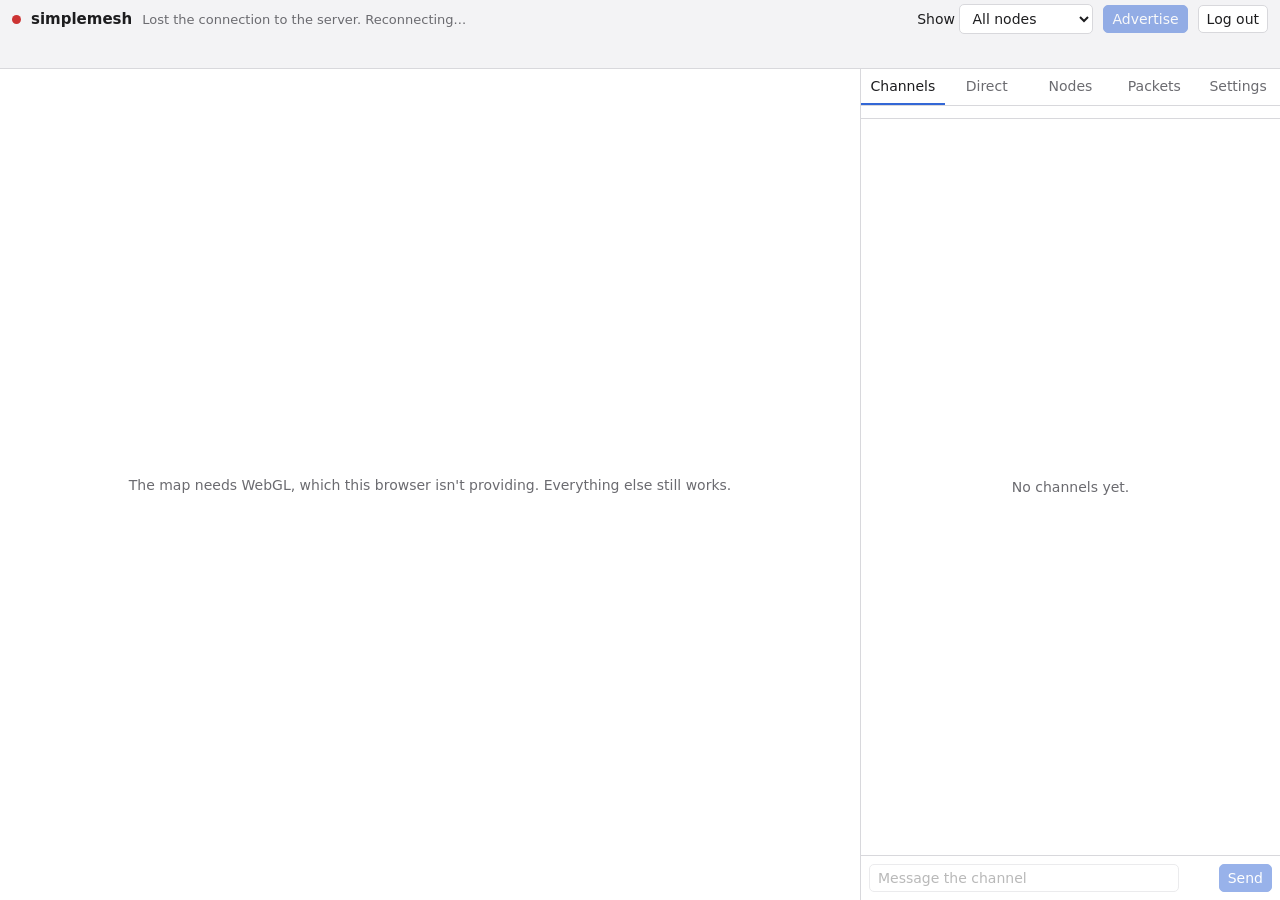
==== simplemesh/web/index.html @ 65545a65 "Add simplemesh: a web page for a MeshCore node on the Pi's serial port Map of nodes on the offline N" ====
<!doctype html>
<html lang="en">
<meta charset="utf-8">
<meta name="viewport" content="width=device-width, initial-scale=1">
<title>simplemesh</title>
<link rel="stylesheet" href="maplibre-gl.css">
<style>
  :root { --bg: #fff; --fg: #1d1d1f; --dim: #6b6b70; --line: #d8d8dc; --bar: #f3f3f5; --accent: #3367d6; --ok: #2a9d4a; --bad: #c33;
          --bubble: #eceef2; --mine: #3367d6; --t1: #1e6fe8; --t2: #e08a00; --t3: #8a3ffc; --t4: #1f9d3a; }
  @media (prefers-color-scheme: dark) {
    :root { --bg: #1b1b1e; --fg: #e8e8ea; --dim: #9a9aa0; --line: #38383d; --bar: #26262a; --accent: #7aa2ff; --ok: #4ade80; --bad: #f87171;
            --bubble: #2c2c31; --mine: #3a5fb8; }
  }
  * { box-sizing: border-box; }
  html, body { margin: 0; height: 100%; background: var(--bg); color: var(--fg); font: 14px system-ui, sans-serif; }
  body { display: grid; grid-template-rows: auto 1fr; }
  [hidden] { display: none !important; }
  header { padding: 4px 12px; background: var(--bar); border-bottom: 1px solid var(--line); }
  header .row { display: flex; align-items: center; gap: 10px; flex-wrap: wrap; min-height: 30px; }
  header h1 { margin: 0; font-size: 15px; }
  .dot { width: 9px; height: 9px; border-radius: 50%; background: var(--bad); flex: none; }
  .dot.on { background: var(--ok); }
  #status, #radio { color: var(--dim); font-size: 13px; }
  .grow { flex: 1; }
  #notice { background: #fff3cd; color: #5b4500; padding: 5px 12px; font-size: 13px; }
  main { display: grid; grid-template-columns: 1fr 420px; min-height: 0; }
  #mapbox { position: relative; min-height: 0; }
  #map { position: absolute; inset: 0; }
  #msg { position: absolute; left: 8px; bottom: 36px; font: 12px sans-serif; color: #1d1d1f; background: #fffd; padding: 3px 6px; border-radius: 4px; }
  #nomap { position: absolute; inset: 0; display: none; place-items: center; color: var(--dim); padding: 20px; text-align: center; }
  aside { display: flex; flex-direction: column; border-left: 1px solid var(--line); min-height: 0; }
  nav { display: flex; border-bottom: 1px solid var(--line); }
  nav button { flex: 1; border: 0; background: none; color: var(--dim); padding: 9px 2px; font: inherit; cursor: pointer; border-bottom: 2px solid transparent; position: relative; }
  nav button.on { color: var(--fg); border-bottom-color: var(--accent); }
  .badge { background: var(--accent); color: #fff; border-radius: 9px; font-size: 11px; padding: 0 6px; margin-left: 4px; }
  .tab { flex: 1; min-height: 0; overflow: auto; display: flex; flex-direction: column; }
  .tab.pad { padding: 10px 12px; display: block; }
  table { width: 100%; border-collapse: collapse; }
  th { position: sticky; top: 0; background: var(--bar); text-align: left; font-weight: 600; color: var(--dim); z-index: 1; }
  th, td { padding: 5px 8px; border-bottom: 1px solid var(--line); vertical-align: middle; }
  tbody tr { cursor: pointer; }
  tbody tr:hover { background: var(--bar); }
  tr.old { color: var(--dim); }
  td:nth-child(n+2) { white-space: nowrap; }
  .chip { display: inline-block; padding: 0 7px; border-radius: 9px; font-size: 11px; color: #fff; background: var(--c, #777); vertical-align: 1px; }
  .chip.t1 { --c: var(--t1); } .chip.t2 { --c: var(--t2); } .chip.t3 { --c: var(--t3); } .chip.t4 { --c: var(--t4); }
  .tools { display: flex; gap: 6px; padding: 6px 8px; border-bottom: 1px solid var(--line); flex-wrap: wrap; align-items: center; }
  .tools input[type=search] { flex: 1; min-width: 100px; }
  input, select, button.act, textarea { font: inherit; color: var(--fg); background: var(--bg); border: 1px solid var(--line); border-radius: 5px; padding: 5px 8px; }
  button.act { cursor: pointer; background: var(--accent); border-color: var(--accent); color: #fff; }
  button.act:disabled, input:disabled { opacity: .5; cursor: default; }
  button.ghost { font: inherit; color: var(--fg); background: var(--bg); border: 1px solid var(--line); border-radius: 5px; padding: 5px 8px; cursor: pointer; }
  button.small { padding: 1px 8px; font-size: 12px; }
  button.danger { color: var(--bad); }
  .pills { display: flex; gap: 4px; flex-wrap: wrap; padding: 6px 8px; border-bottom: 1px solid var(--line); }
  .pills button { border: 1px solid var(--line); background: none; color: var(--dim); border-radius: 14px; padding: 3px 11px; font: inherit; cursor: pointer; }
  .pills button.on { background: var(--accent); border-color: var(--accent); color: #fff; }
  .thread { flex: 1; overflow: auto; padding: 8px 10px; display: flex; flex-direction: column; gap: 6px; }
  .b { max-width: 86%; background: var(--bubble); border-radius: 12px 12px 12px 3px; padding: 5px 10px; align-self: flex-start; word-break: break-word; }
  .b.out { align-self: flex-end; background: var(--mine); color: #fff; border-radius: 12px 12px 3px 12px; }
  .b .who { font-size: 12px; font-weight: 600; color: var(--accent); }
  .b .meta { font-size: 11px; color: var(--dim); margin-top: 1px; }
  .b.out .meta { color: #ffffffb0; }
  .b.failed .meta { color: #ffb4a8; }
  .empty { color: var(--dim); padding: 24px 16px; text-align: center; margin: auto; }
  form.compose { display: flex; gap: 6px; padding: 8px; border-top: 1px solid var(--line); align-items: center; }
  form.compose input { flex: 1; min-width: 0; }
  .count { font-size: 11px; color: var(--dim); min-width: 28px; text-align: right; }
  .count.over { color: var(--bad); }
  .log { flex: 1; overflow: auto; padding: 4px 10px; font: 12px ui-monospace, monospace; }
  .log div { padding: 2px 0; word-break: break-word; }
  .log .t, .log .dim { color: var(--dim); }
  .log .t { margin-right: 6px; }
  .kind { display: inline-block; min-width: 62px; font-weight: 600; }
  .kind.ADVERT { color: var(--t2); } .kind.GRP_TXT { color: var(--t1); } .kind.TXT_MSG { color: var(--t3); } .kind.ACK { color: var(--t4); }
  h3 { margin: 18px 0 8px; font-size: 14px; } h3:first-child { margin-top: 0; }
  .fld { margin: 0 0 12px; }
  .fld > label.t { display: block; margin-bottom: 3px; font-weight: 600; }
  .fld input, .fld select { width: 100%; }
  .fld .row { display: flex; gap: 6px; align-items: center; }
  .hint { color: var(--dim); font-size: 12px; margin-top: 3px; }
  .err { color: var(--bad); font-size: 12px; margin-top: 3px; }
  .ok { color: var(--ok); font-size: 12px; }
  dl.kv { display: grid; grid-template-columns: auto 1fr; gap: 3px 12px; margin: 0 0 8px; }
  dl.kv dt { color: var(--dim); } dl.kv dd { margin: 0; }
  .btns { display: flex; gap: 6px; flex-wrap: wrap; }
  /* map markers and popups */
  .mk { display: flex; flex-direction: column; align-items: center; cursor: pointer; --c: #777; }
  .mk.t1 { --c: var(--t1); } .mk.t2 { --c: var(--t2); } .mk.t3 { --c: var(--t3); } .mk.t4 { --c: var(--t4); } .mk.me { --c: #111; cursor: default; }
  .mk .ic { width: 26px; height: 26px; border-radius: 50%; background: var(--c); border: 2px solid #fff; box-shadow: 0 0 3px #000; display: flex; align-items: center; justify-content: center; }
  .mk .ic svg { width: 16px; height: 16px; }
  .mk.me .ic { box-shadow: 0 0 0 4px #ffd54a, 0 0 4px #000; }
  .mk.unsaved .ic { border-style: dashed; opacity: .8; }
  .mk.old { opacity: .55; filter: grayscale(1); }
  .mk b { font: 11px sans-serif; color: #1d1d1f; background: #fffd; padding: 0 3px; border-radius: 3px; margin-top: 2px; white-space: nowrap; }
  .maplibregl-popup-content { font: 12px sans-serif; color: #1d1d1f; background: #fff; max-width: 290px; }
  .maplibregl-popup-content h4 { margin: 0 0 4px; font-size: 14px; }
  .maplibregl-popup-content dl { margin: 0 0 6px; display: grid; grid-template-columns: auto 1fr; gap: 2px 8px; }
  .maplibregl-popup-content dt { color: #666; } .maplibregl-popup-content dd { margin: 0; word-break: break-word; }
  .maplibregl-popup-content button { margin: 2px 4px 0 0; font: inherit; padding: 3px 10px; border: 0; border-radius: 4px; background: #3367d6; color: #fff; cursor: pointer; }
  .maplibregl-popup-content button.plain { background: #666; }
  #legend { position: absolute; top: 8px; left: 8px; z-index: 2; font: 12px sans-serif; background: #fffe; color: #222; padding: 4px 8px; border-radius: 4px; box-shadow: 0 0 3px #0006; }
  #legend summary { cursor: pointer; font-weight: 600; }
  #legend div { display: flex; align-items: center; gap: 6px; margin-top: 3px; }
  #legend i { flex: none; width: 14px; height: 14px; display: inline-block; }
  #legend i.dot { border-radius: 50%; background: var(--c); border: 2px solid #fff; box-shadow: 0 0 2px #000; }
  #legend i.dot.old { opacity: .55; filter: grayscale(1); } #legend i.dot.unsaved { border-style: dashed; }
  #legend i.line { height: 0; border-top: 3px solid var(--c); } #legend i.dashed { border-top-style: dashed; }
  .pills.sub { padding: 0 0 8px; border-bottom: 0; }
  .chrow { display: flex; gap: 6px; align-items: center; padding: 5px 0; border-bottom: 1px solid var(--line); }
  .chidx { color: var(--dim); min-width: 18px; text-align: right; }
  .warn { background: #fff3cd; color: #5b4500; padding: 6px 8px; border-radius: 5px; font-size: 12px; margin: 0 0 12px; }
  .bar { height: 10px; background: var(--bar); border: 1px solid var(--line); border-radius: 5px; overflow: hidden; margin: 6px 0; }
  .bar > i { display: block; height: 100%; width: 0; background: var(--accent); transition: width .2s; }
  .console { font: 12px ui-monospace, monospace; background: var(--bar); border-radius: 5px; padding: 6px 8px; margin: 0; height: 150px; overflow: auto; white-space: pre-wrap; word-break: break-word; }
  details .console { height: auto; max-height: 160px; }
  .console .cmdline { color: var(--accent); } .console .bad { color: var(--bad); }
  .adminout { min-height: 24px; margin: 6px 0 4px; }
  .fld input[type=checkbox] { width: auto; margin-right: 4px; }
  dialog { color: var(--fg); background: var(--bg); border: 1px solid var(--line); border-radius: 8px; padding: 0; width: min(560px, 94vw); max-height: 88vh; }
  dialog::backdrop { background: #0007; }
  dialog .dhead { display: flex; align-items: center; gap: 8px; padding: 8px 14px; background: var(--bar); border-bottom: 1px solid var(--line); }
  dialog .dbody { padding: 10px 14px 14px; overflow: auto; max-height: calc(88vh - 48px); }
  dialog textarea { width: 100%; font: 12px ui-monospace, monospace; }
  dialog .row, .tab .row { display: flex; gap: 6px; align-items: center; }
  dialog .row input[type=password], dialog .row input[type=text] { flex: 1; min-width: 0; }
  @media (max-width: 800px) {
    main { grid-template-columns: 1fr; grid-template-rows: 42% 1fr; }
    aside { border-left: 0; border-top: 1px solid var(--line); }
  }
</style>
<header>
  <div class="row">
    <span class="dot" id="conn"></span><h1 id="title">simplemesh</h1>
    <span id="status">Connecting...</span>
    <span class="grow"></span>
    <label>Show <select id="filter">
      <option value="all">All nodes</option><option value="1">Companions</option><option value="2">Repeaters</option>
      <option value="3">Room servers</option><option value="4">Sensors</option><option value="saved">Saved only</option></select></label>
    <button class="act" id="advert" disabled title="Announce this node to the nodes that can hear it directly">Advertise</button>
    <button class="ghost" id="logout">Log out</button>
  </div>
  <div class="row"><span id="radio"></span><span class="grow"></span><span id="battery"></span></div>
</header>
<div id="notice" hidden></div>
<main>
  <div id="mapbox"><div id="map"></div><div id="msg"></div><div id="nomap">The map needs WebGL, which this browser isn't providing. Everything else still works.</div></div>
  <aside>
    <nav>
      <button data-tab="channels" class="on">Channels<span class="badge" id="b-channels" hidden></span></button>
      <button data-tab="direct">Direct<span class="badge" id="b-direct" hidden></span></button>
      <button data-tab="nodes">Nodes</button>
      <button data-tab="packets">Packets</button>
      <button data-tab="settings">Settings</button>
    </nav>
    <div class="tab" id="channels">
      <div class="pills" id="chan-pills"></div>
      <div class="thread" id="chan-thread"></div>
      <form class="compose" id="chan-form"><input id="chan-text" placeholder="Message the channel" autocomplete="off"><span class="count" id="chan-count"></span><button class="act" disabled>Send</button></form>
    </div>
    <div class="tab" id="direct" hidden>
      <div class="pills" id="dm-pills"></div>
      <div class="thread" id="dm-thread"></div>
      <form class="compose" id="dm-form"><input id="dm-text" placeholder="Direct message" autocomplete="off"><span class="count" id="dm-count"></span><button class="act" disabled>Send</button></form>
    </div>
    <div class="tab" id="nodes" hidden>
      <div class="tools"><input id="search" type="search" placeholder="Find a node" autocomplete="off"><span id="nodecount" class="hint"></span></div>
      <table><thead><tr><th>Node</th><th>Heard</th><th>Route</th><th>SNR</th></tr></thead><tbody id="rows"></tbody></table>
    </div>
    <div class="tab" id="packets" hidden>
      <div class="tools"><label><input type="checkbox" id="hide-adverts"> Hide adverts</label><span class="grow"></span><span class="hint" id="rxcount"></span></div>
      <div class="log" id="pkts"></div>
    </div>
    <div class="tab pad" id="settings" hidden></div>
  </aside>
</main>
<script src="maplibre-gl.js"></script>
<script src="pmtiles.js"></script>
<dialog id="info">
  <div class="dhead"><b id="info-title"></b><span class="grow"></span><button class="ghost" id="info-close">Close</button></div>
  <div class="dbody"><textarea id="info-text" readonly rows="5" spellcheck="false"></textarea>
    <div class="btns"><button class="act" id="info-copy">Copy</button></div><div class="hint" id="info-note"></div></div>
</dialog>
<dialog id="admin">
  <div class="dhead"><b id="admin-title"></b><span class="grow"></span><button class="ghost" id="admin-close">Close</button></div>
  <div class="dbody" id="admin-body"></div>
</dialog>
<script src="meshmap.js"></script>
<script src="mesh.js"></script>
<script src="manage.js"></script>
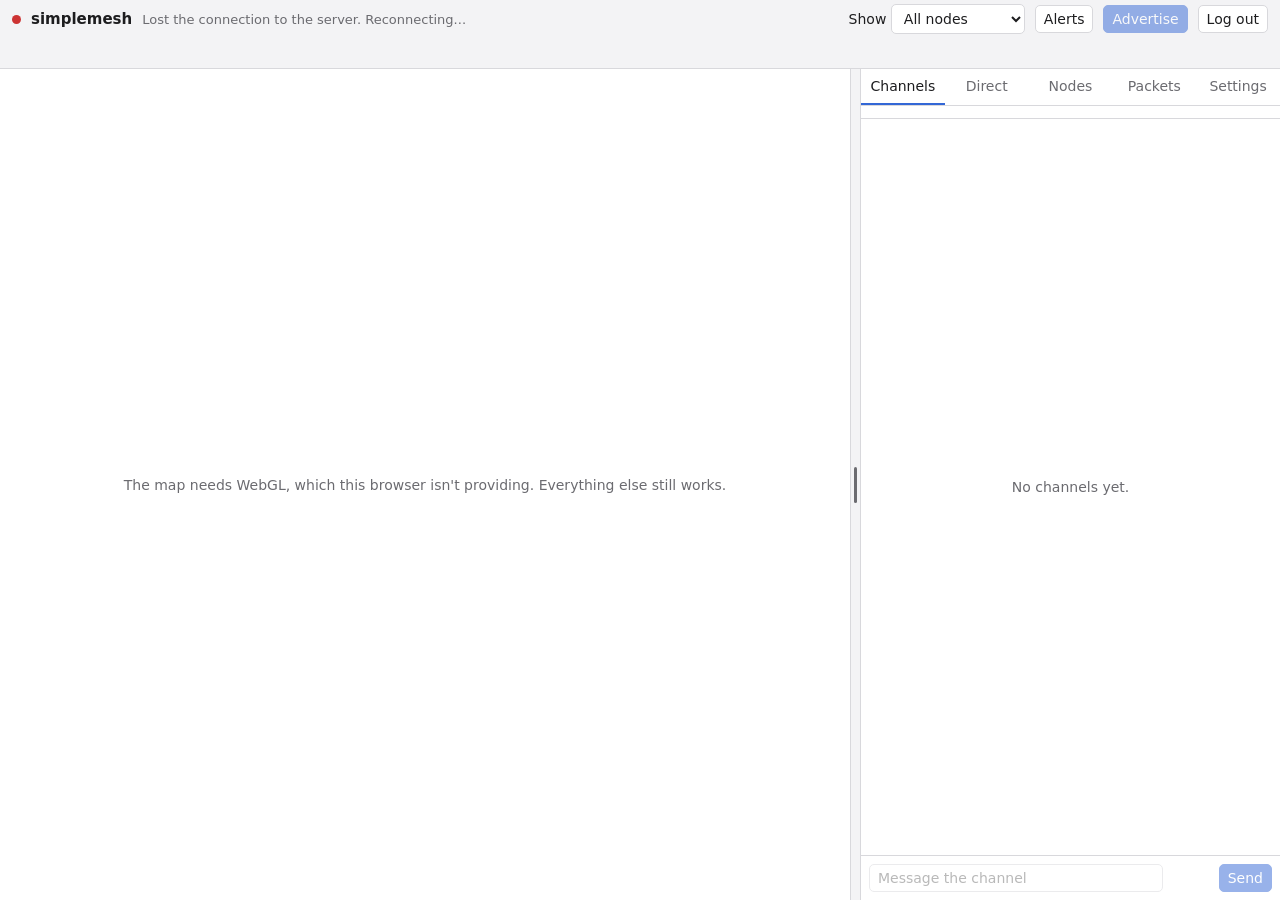
==== commit e88c8adc: "simplemesh over https, with alerts, an installable page, and a panel that folds on phones Served ove" ====
--- a/simplemesh/web/index.html
+++ b/simplemesh/web/index.html
@@ -3,6 +3,11 @@
 <meta charset="utf-8">
 <meta name="viewport" content="width=device-width, initial-scale=1">
 <title>simplemesh</title>
+<link rel="icon" href="/icon.svg" type="image/svg+xml">
+<link rel="icon" href="/icon-192.png" type="image/png" sizes="192x192">
+<link rel="apple-touch-icon" href="/apple-touch-icon.png">
+<link rel="manifest" href="/manifest.webmanifest">
+<meta name="theme-color" content="#2b1d5c">
 <link rel="stylesheet" href="maplibre-gl.css">
 <style>
   :root { --bg: #fff; --fg: #1d1d1f; --dim: #6b6b70; --line: #d8d8dc; --bar: #f3f3f5; --accent: #3367d6; --ok: #2a9d4a; --bad: #c33;
@@ -22,13 +27,21 @@
   .dot.on { background: var(--ok); }
   #status, #radio { color: var(--dim); font-size: 13px; }
   .grow { flex: 1; }
-  #notice { background: #fff3cd; color: #5b4500; padding: 5px 12px; font-size: 13px; }
-  main { display: grid; grid-template-columns: 1fr 420px; min-height: 0; }
+  #notice { position: fixed; z-index: 20; left: 50%; bottom: 14px; transform: translateX(-50%); max-width: min(480px, 92vw);
+            background: #fff3cd; color: #5b4500; padding: 6px 12px; border-radius: 6px; font-size: 13px; box-shadow: 0 2px 8px #0004; }
+  #notice[hidden] { display: none; }
+  main { display: grid; grid-template-columns: 1fr 10px var(--side, 420px); min-height: 0; }
+  main.dragging { user-select: none; }
+  main.dragging #map { pointer-events: none; }
+  #split { position: relative; background: var(--bar); border-left: 1px solid var(--line); cursor: col-resize; touch-action: none; }
+  #split:hover, #split:focus-visible, main.dragging #split { background: var(--line); outline: 0; }
+  #split::after { content: ""; position: absolute; left: 50%; top: 50%; width: 3px; height: 36px; margin: -18px 0 0 -1.5px; border-radius: 2px; background: var(--dim); }
+  #fold { display: none; flex: none; border: 0; border-left: 1px solid var(--line); background: none; color: var(--dim); font: inherit; padding: 0 14px; cursor: pointer; }
   #mapbox { position: relative; min-height: 0; }
   #map { position: absolute; inset: 0; }
   #msg { position: absolute; left: 8px; bottom: 36px; font: 12px sans-serif; color: #1d1d1f; background: #fffd; padding: 3px 6px; border-radius: 4px; }
   #nomap { position: absolute; inset: 0; display: none; place-items: center; color: var(--dim); padding: 20px; text-align: center; }
-  aside { display: flex; flex-direction: column; border-left: 1px solid var(--line); min-height: 0; }
+  aside { display: flex; flex-direction: column; border-left: 1px solid var(--line); min-height: 0; min-width: 0; overflow: hidden; }
   nav { display: flex; border-bottom: 1px solid var(--line); }
   nav button { flex: 1; border: 0; background: none; color: var(--dim); padding: 9px 2px; font: inherit; cursor: pointer; border-bottom: 2px solid transparent; position: relative; }
   nav button.on { color: var(--fg); border-bottom-color: var(--accent); }
@@ -60,12 +73,13 @@
   .b.out { align-self: flex-end; background: var(--mine); color: #fff; border-radius: 12px 12px 3px 12px; }
   .b .who { font-size: 12px; font-weight: 600; color: var(--accent); }
   .b .meta { font-size: 11px; color: var(--dim); margin-top: 1px; }
+  .b .reply { background: none; border: 0; padding: 0 0 0 8px; font: inherit; color: var(--accent); cursor: pointer; }
   .b.out .meta { color: #ffffffb0; }
   .b.failed .meta { color: #ffb4a8; }
   .empty { color: var(--dim); padding: 24px 16px; text-align: center; margin: auto; }
   form.compose { display: flex; gap: 6px; padding: 8px; border-top: 1px solid var(--line); align-items: center; }
   form.compose input { flex: 1; min-width: 0; }
-  .count { font-size: 11px; color: var(--dim); min-width: 28px; text-align: right; }
+  .count { font-size: 11px; color: var(--dim); min-width: 44px; text-align: right; }
   .count.over { color: var(--bad); }
   .log { flex: 1; overflow: auto; padding: 4px 10px; font: 12px ui-monospace, monospace; }
   .log div { padding: 2px 0; word-break: break-word; }
@@ -124,8 +138,24 @@
   dialog textarea { width: 100%; font: 12px ui-monospace, monospace; }
   dialog .row, .tab .row { display: flex; gap: 6px; align-items: center; }
   dialog .row input[type=password], dialog .row input[type=text] { flex: 1; min-width: 0; }
+  /* alerts: a card for each message that arrives, top middle of the map */
+  #cards { position: absolute; z-index: 3; top: 8px; left: 50%; transform: translateX(-50%); width: min(360px, 94%); display: flex; flex-direction: column; gap: 6px; pointer-events: none; }
+  .card { pointer-events: auto; background: var(--bg); color: var(--fg); border: 1px solid var(--line); border-left: 4px solid var(--accent); border-radius: 6px; padding: 6px 10px; box-shadow: 0 2px 8px #0005; }
+  .card h4 { margin: 0 0 2px; font-size: 13px; display: flex; justify-content: space-between; gap: 8px; }
+  .card h4 span:last-child { color: var(--dim); font-weight: 400; font-size: 12px; }
+  .card .body { font-size: 13px; word-break: break-word; max-height: 4.5em; overflow: hidden; }
+  .card .actions { display: flex; gap: 6px; margin-top: 5px; }
+  button.bell.on { background: var(--accent); border-color: var(--accent); color: #fff; }
   @media (max-width: 800px) {
-    main { grid-template-columns: 1fr; grid-template-rows: 42% 1fr; }
+    /* the sidebar is shut to its tab bar, or open: a button in the tab bar does it (there is no handle to drag) */
+    main { grid-template-columns: 1fr; grid-template-rows: 1fr 60%; }
+    main.shut { grid-template-rows: 1fr auto; }
+    main.shut .tab { display: none; }
+    #split { display: none; }
+    #fold { display: block; }
+    header .row { gap: 6px; }
+    header button, header select { padding: 3px 7px; font-size: 13px; }
+    header label .lbl { display: none; }
     aside { border-left: 0; border-top: 1px solid var(--line); }
   }
 </style>
@@ -134,9 +164,10 @@
     <span class="dot" id="conn"></span><h1 id="title">simplemesh</h1>
     <span id="status">Connecting...</span>
     <span class="grow"></span>
-    <label>Show <select id="filter">
+    <label><span class="lbl">Show </span><select id="filter">
       <option value="all">All nodes</option><option value="1">Companions</option><option value="2">Repeaters</option>
       <option value="3">Room servers</option><option value="4">Sensors</option><option value="saved">Saved only</option></select></label>
+    <button class="ghost bell" id="bell" title="Sound, vibration and a notification when a message arrives">Alerts</button>
     <button class="act" id="advert" disabled title="Announce this node to the nodes that can hear it directly">Advertise</button>
     <button class="ghost" id="logout">Log out</button>
   </div>
@@ -144,7 +175,8 @@
 </header>
 <div id="notice" hidden></div>
 <main>
-  <div id="mapbox"><div id="map"></div><div id="msg"></div><div id="nomap">The map needs WebGL, which this browser isn't providing. Everything else still works.</div></div>
+  <div id="mapbox"><div id="map"></div><div id="msg"></div><div id="nomap">The map needs WebGL, which this browser isn't providing. Everything else still works.</div><div id="cards"></div></div>
+  <div id="split" role="separator" tabindex="0" title="Drag to resize, tap to hide or show"></div>
   <aside>
     <nav>
       <button data-tab="channels" class="on">Channels<span class="badge" id="b-channels" hidden></span></button>
@@ -152,6 +184,7 @@
       <button data-tab="nodes">Nodes</button>
       <button data-tab="packets">Packets</button>
       <button data-tab="settings">Settings</button>
+      <button id="fold" aria-label="Minimize the panel" title="Minimize or expand the panel">&#9662;</button>
     </nav>
     <div class="tab" id="channels">
       <div class="pills" id="chan-pills"></div>
